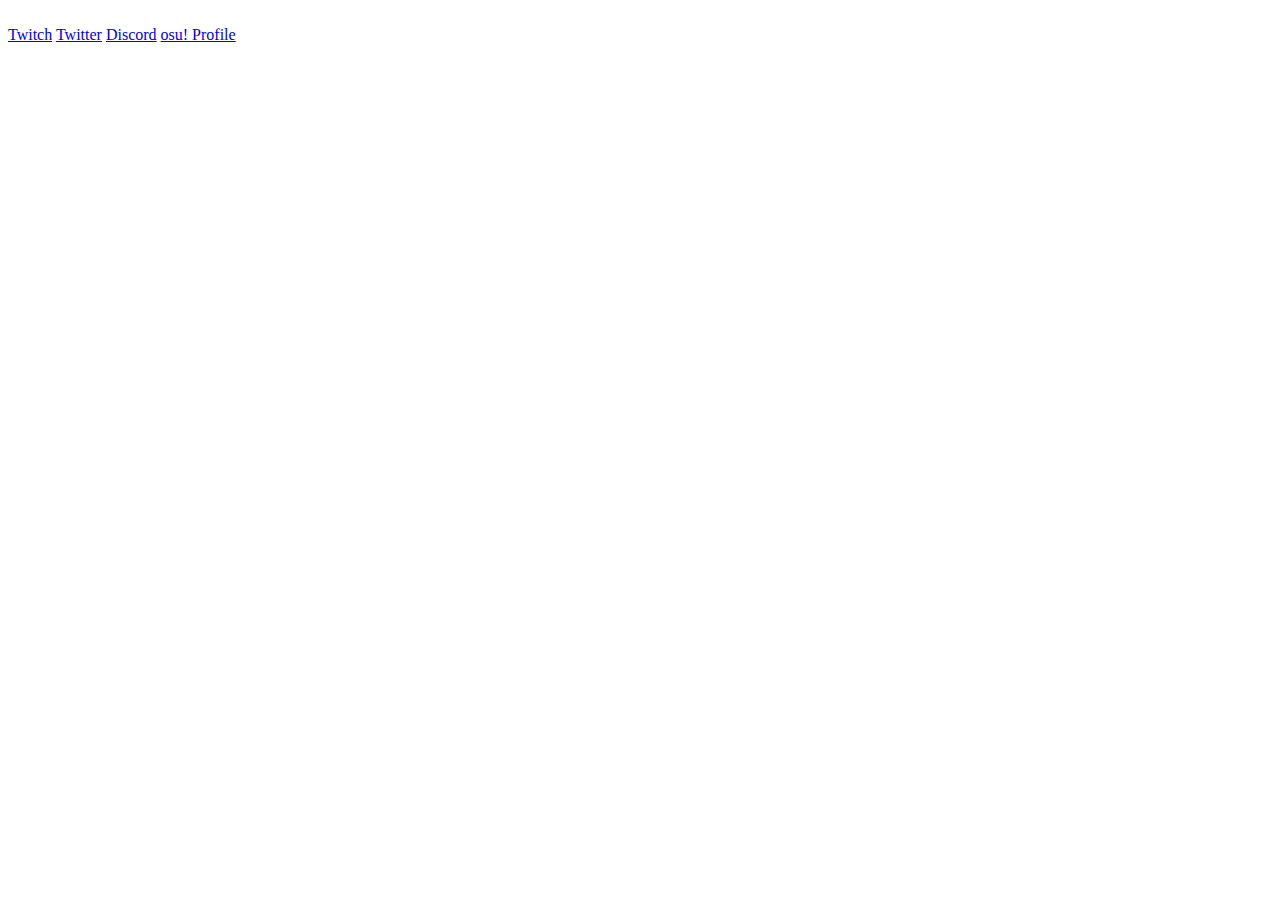
==== index.html @ f6bfcfe2 "Rename Morgun.html to index.html" ====
<!DOCTYPE html>
<html lang="en">
<meta charset="UTF-8">
<meta name="viewport" content="width=device-width, initial-scale=1.0">
<meta http-equiv="X-UA-Compatible" content="ie=edge">
<link href="https://fonts.googleapis.com/css2?family=Signika+Negative:wght@400;500;600;700&display=swap" rel="stylesheet">
<link rel="stylesheet" href="./Morgun_files/style.css">
<link rel="shortcut icon" href="https://freepngimg.com/thumb/anime/127862-girl-anime-png-download-free-thumb.png" type="image/png">
<link rel="shortcut icon" href="https://freepngimg.com/thumb/anime/127862-girl-anime-png-download-free-thumb.png" type="image/x-icon">
<title>Morgun</title>
</head>
<body>
<wrapper>
<main>
<div class="item">
<img src="https://i.imgur.com/z9IdnBq.png" width="360px" alt>

<br>
<a target="_blank" href="https://www.twitch.tv/qmorgun">Twitch</a>
<a target="_blank" href="https://twitter.com/OsuMorgun">Twitter</a>
<a target="_blank" href="https://discord.gg/7tAjws684N">Discord</a>
<a target="_blank" href="https://osu.ppy.sh/users/13017880">osu! Profile</a>
</div>
</main>
</wrapper>


</body></html>
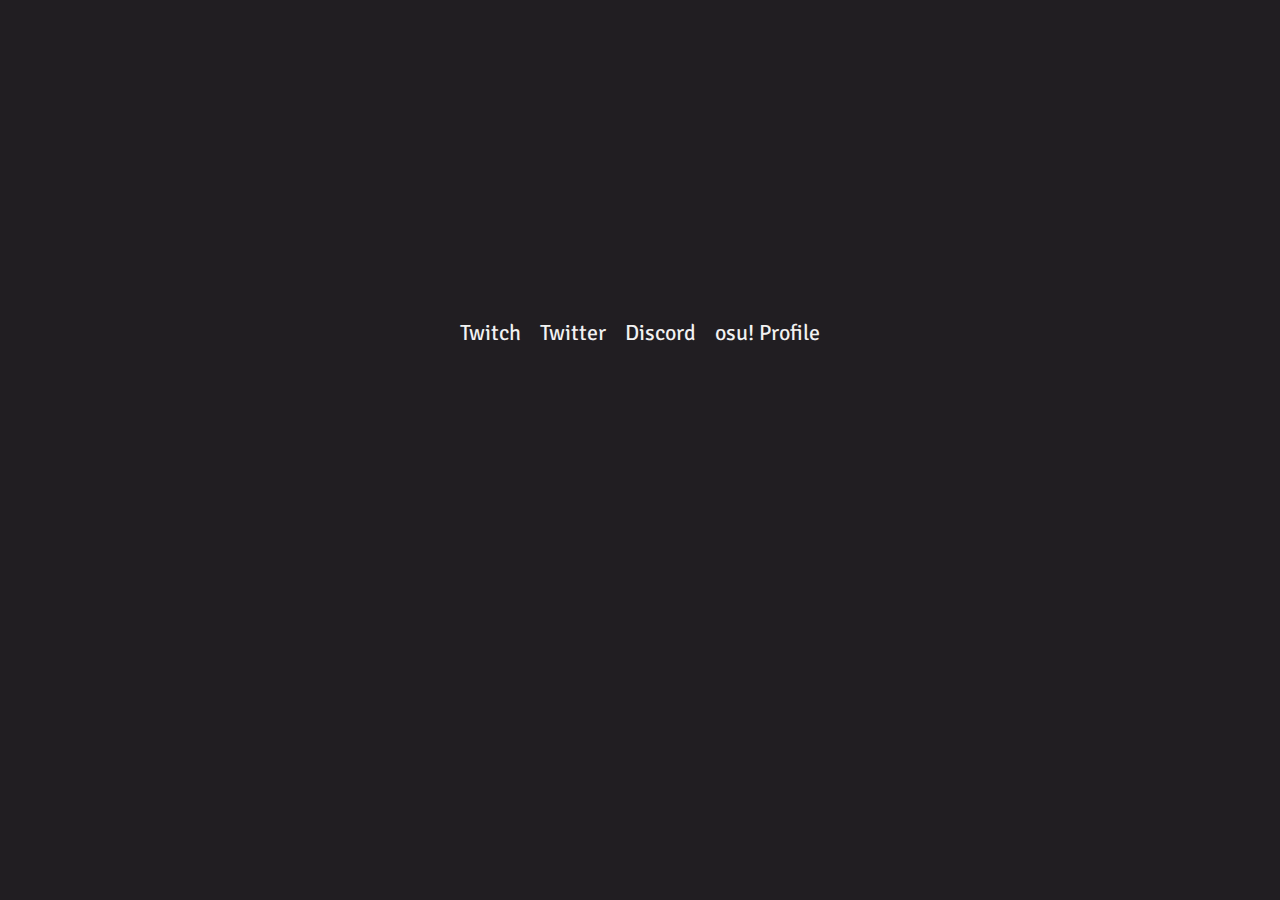
==== commit 099aeb21: "Update index.html" ====
--- a/index.html
+++ b/index.html
@@ -1,19 +1,19 @@
 <!DOCTYPE html>
-<html lang="en">
-<meta charset="UTF-8">
+<html lang="en"><head><meta http-equiv="Content-Type" content="text/html; charset=UTF-8">
+
 <meta name="viewport" content="width=device-width, initial-scale=1.0">
 <meta http-equiv="X-UA-Compatible" content="ie=edge">
 <link href="https://fonts.googleapis.com/css2?family=Signika+Negative:wght@400;500;600;700&display=swap" rel="stylesheet">
-<link rel="stylesheet" href="./Morgun_files/style.css">
-<link rel="shortcut icon" href="https://freepngimg.com/thumb/anime/127862-girl-anime-png-download-free-thumb.png" type="image/png">
-<link rel="shortcut icon" href="https://freepngimg.com/thumb/anime/127862-girl-anime-png-download-free-thumb.png" type="image/x-icon">
+<link rel="stylesheet" href="./style.css">
+<link rel="shortcut icon" href="https://encrypted-tbn0.gstatic.com/images?q=tbn:ANd9GcS5QfMjnJoCBZWL73VN127Qur4nCHJssj4tKQ&amp;usqp=CAU" type="image/png">
+<link rel="shortcut icon" href="https://encrypted-tbn0.gstatic.com/images?q=tbn:ANd9GcS5QfMjnJoCBZWL73VN127Qur4nCHJssj4tKQ&amp;usqp=CAU" type="image/x-icon">
 <title>Morgun</title>
 </head>
 <body>
 <wrapper>
 <main>
 <div class="item">
-<img src="https://i.imgur.com/z9IdnBq.png" width="360px" alt>
+<img src="https://i.imgur.com/z9IdnBq.png" width="360px" alt="">
 
 <br>
 <a target="_blank" href="https://www.twitch.tv/qmorgun">Twitch</a>
--- a/style.css
+++ b/style.css
@@ -0,0 +1,36 @@
+html, body {
+  height: 99%;
+}
+
+body {
+  font-family: 'Signika Negative';
+  font-weight: 400;
+  background-color: #211e22;
+  color: #f1f1f1;
+}
+
+
+main {
+  display: flex;
+  justify-content: center;
+  align-items: center;
+  text-align: center;
+  height: 100%;
+}
+
+main a {
+  color: #f2f2f2;
+  text-decoration: none;
+  font-size: 22px;
+  padding-right: 15px;
+}
+main a:hover {
+  text-decoration: underline;
+}
+main a:last-child {
+  padding-right: 0px;
+}
+
+.item {
+  height: 300px;  
+}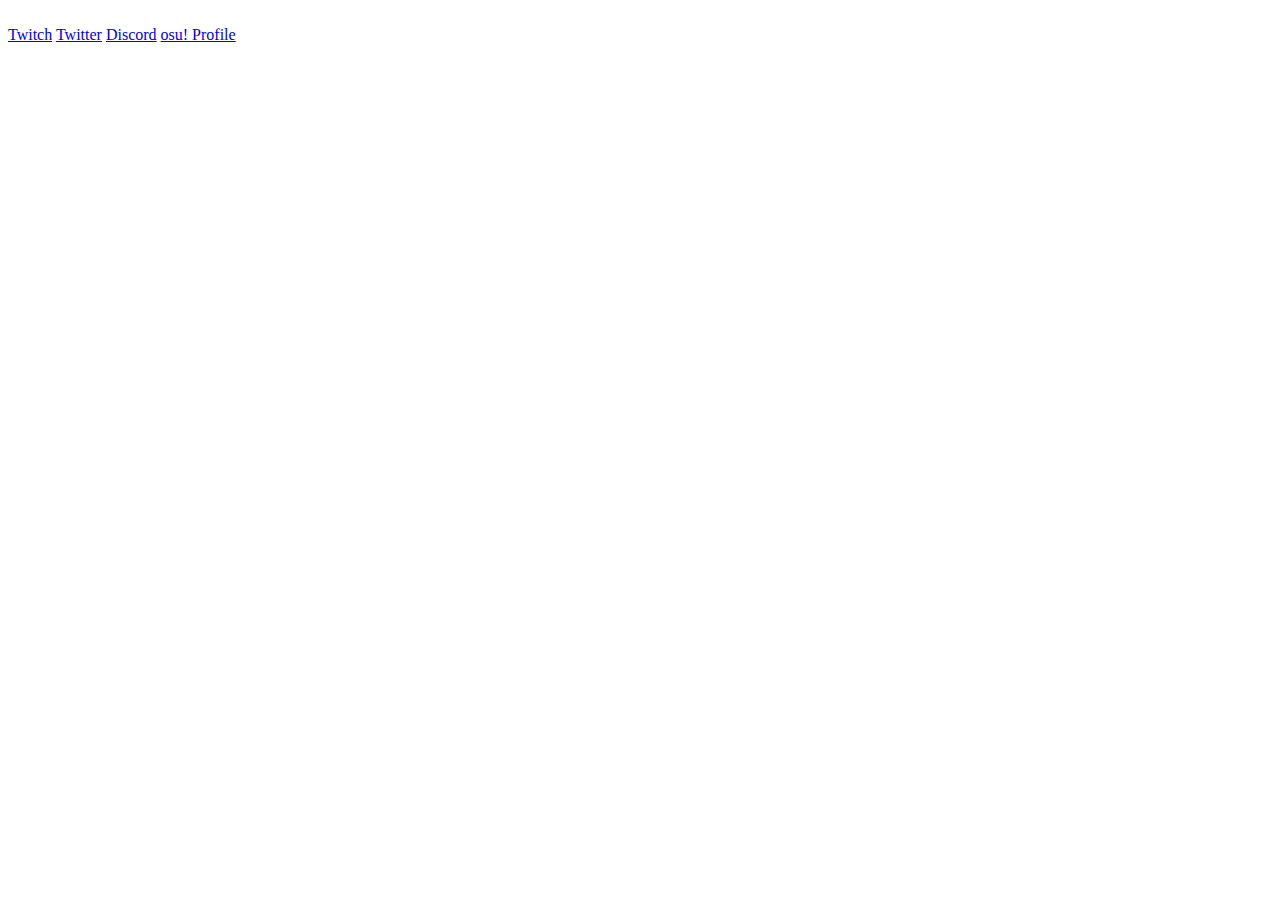
==== commit 6b193522: "Update index.html" ====
--- a/index.html
+++ b/index.html
@@ -5,8 +5,8 @@
 <meta http-equiv="X-UA-Compatible" content="ie=edge">
 <link href="https://fonts.googleapis.com/css2?family=Signika+Negative:wght@400;500;600;700&display=swap" rel="stylesheet">
 <link rel="stylesheet" href="./style.css">
-<link rel="shortcut icon" href="https://encrypted-tbn0.gstatic.com/images?q=tbn:ANd9GcS5QfMjnJoCBZWL73VN127Qur4nCHJssj4tKQ&amp;usqp=CAU" type="image/png">
-<link rel="shortcut icon" href="https://encrypted-tbn0.gstatic.com/images?q=tbn:ANd9GcS5QfMjnJoCBZWL73VN127Qur4nCHJssj4tKQ&amp;usqp=CAU" type="image/x-icon">
+<link rel="shortcut icon" href="https://i.imgur.com/u5kZ9Gj.png" type="image/png">
+<link rel="shortcut icon" href="https://i.imgur.com/u5kZ9Gj.png" type="image/x-icon">
 <title>Morgun</title>
 </head>
 <body>
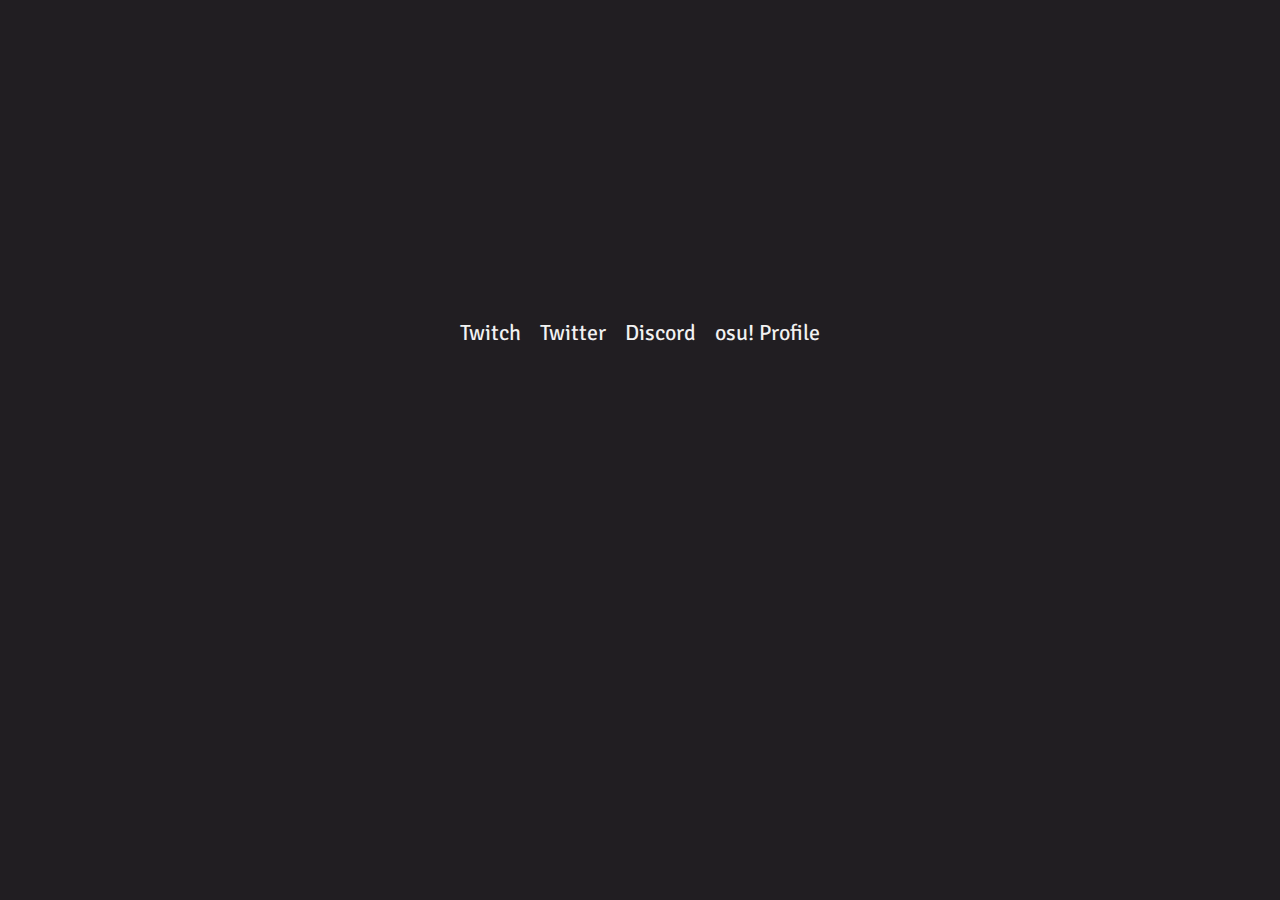
==== commit d59c6aa1: "Update index.html" ====
--- a/index.html
+++ b/index.html
@@ -16,7 +16,7 @@
 <img src="https://i.imgur.com/z9IdnBq.png" width="360px" alt="">
 
 <br>
-<a target="_blank" href="https://www.twitch.tv/qmorgun">Twitch</a>
+<a target="_blank" href="https://www.twitch.tv/porcelain_n">Twitch</a>
 <a target="_blank" href="https://twitter.com/OsuMorgun">Twitter</a>
 <a target="_blank" href="https://discord.gg/7tAjws684N">Discord</a>
 <a target="_blank" href="https://osu.ppy.sh/users/13017880">osu! Profile</a>
--- a/style.css
+++ b/style.css
@@ -0,0 +1,36 @@
+html, body {
+  height: 99%;
+}
+
+body {
+  font-family: 'Signika Negative';
+  font-weight: 400;
+  background-color: #211e22;
+  color: #f1f1f1;
+}
+
+
+main {
+  display: flex;
+  justify-content: center;
+  align-items: center;
+  text-align: center;
+  height: 100%;
+}
+
+main a {
+  color: #f2f2f2;
+  text-decoration: none;
+  font-size: 22px;
+  padding-right: 15px;
+}
+main a:hover {
+  text-decoration: underline;
+}
+main a:last-child {
+  padding-right: 0px;
+}
+
+.item {
+  height: 300px;  
+}
